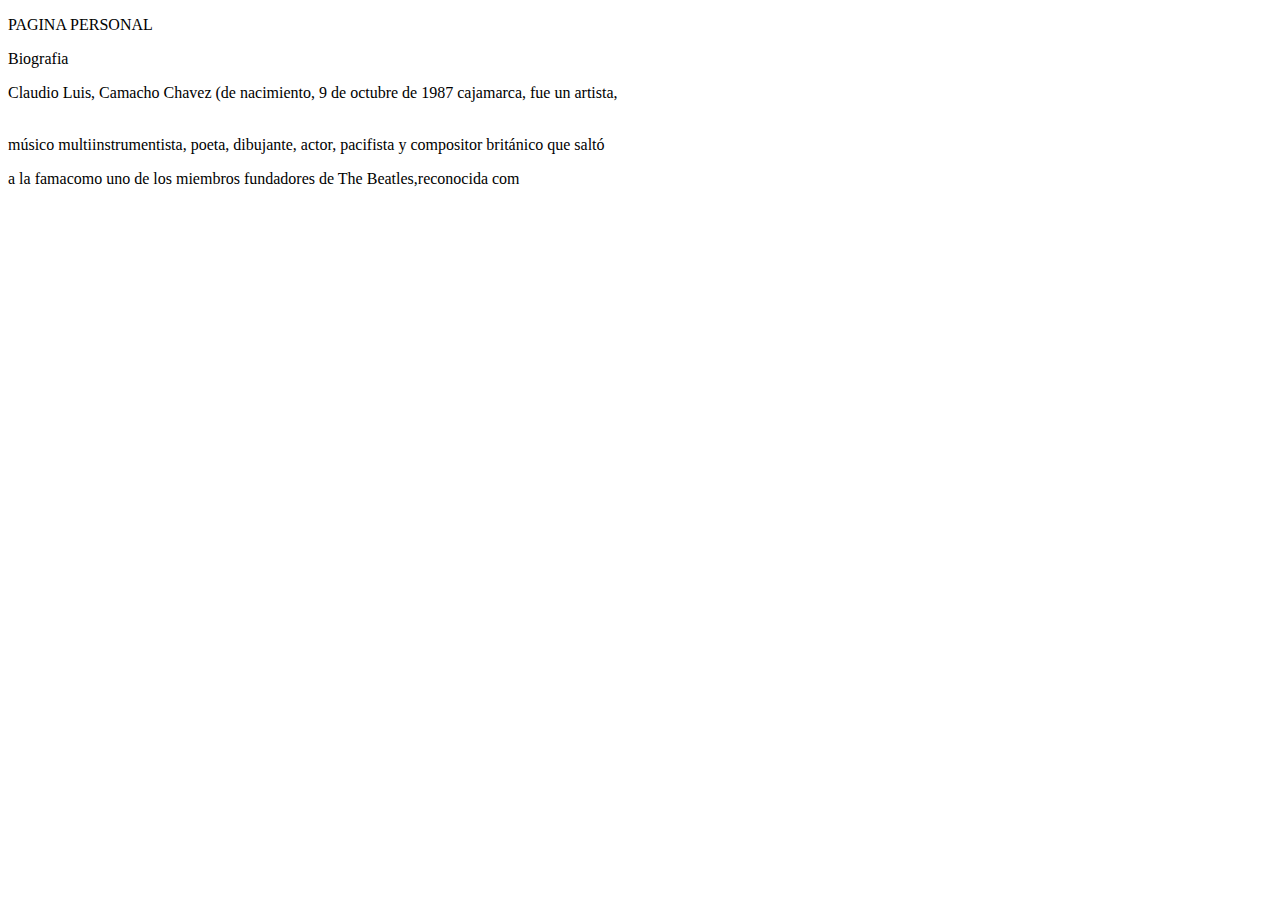
==== index.html @ fc8a4a17 "Merge branch 'master' of https://github.com/clcamacho/clcamacho.github.io" ====
<!DOCTYPE html>
<html lang="en">

<head>
    <meta charset="UTF-8">
    <meta name="viewport" content="width=device-width, initial-scale=1.0">
    <meta http-equiv="X-UA-Compatible" content="ie=edge">
    <title>Document</title>
</head>

<body>
    <p>PAGINA PERSONAL</p>
    <p>Biografia</p>
    <p></p>
    <p>Claudio Luis, Camacho Chavez (de nacimiento, 9 de octubre de 1987 cajamarca, fue un artista,</p>
    <br>músico multiinstrumentista, poeta, dibujante, actor, pacifista y compositor británico que saltó </br>
    <p>a la famacomo uno de los miembros fundadores de The Beatles,reconocida com</p>
</body>

</html>
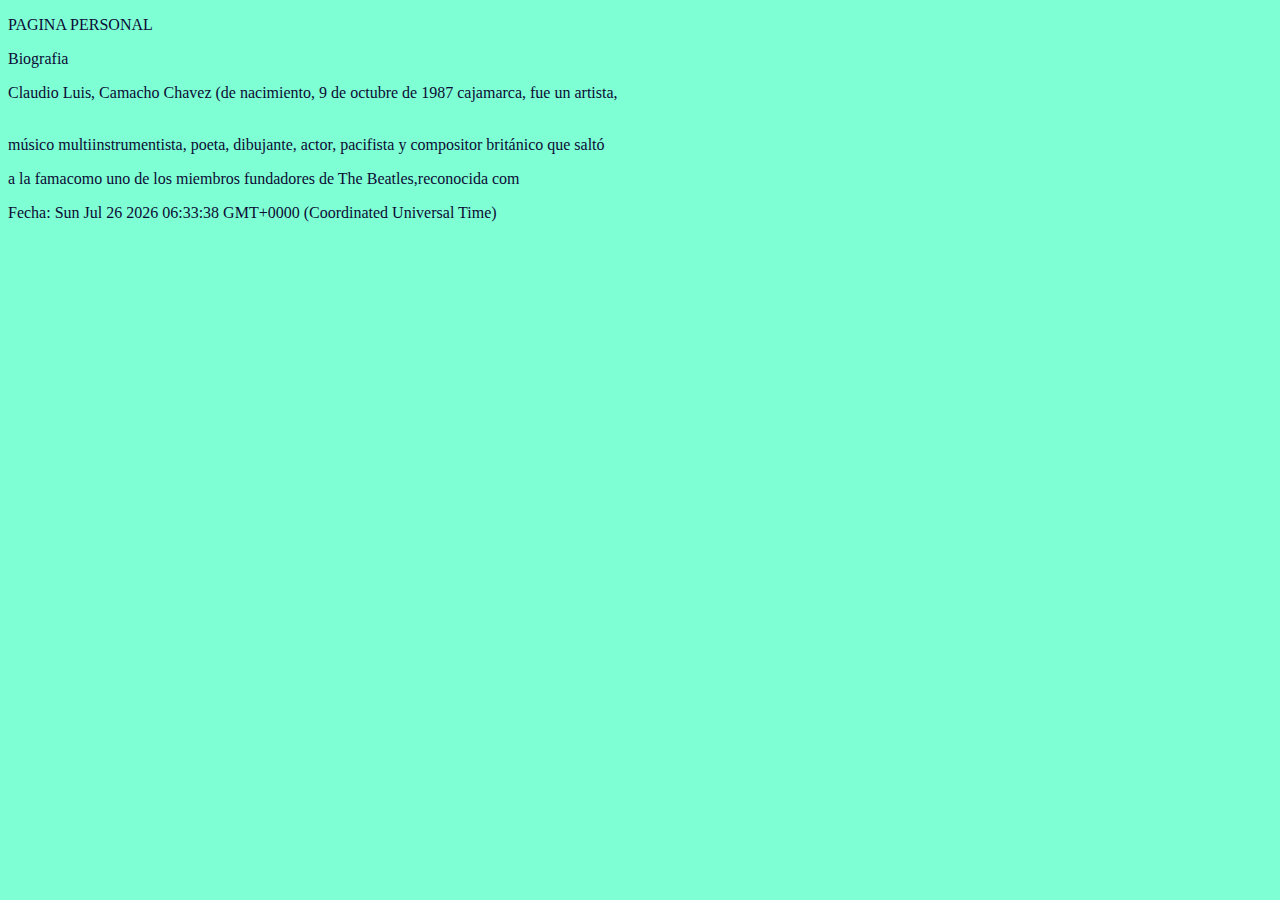
==== commit a63e7613: "estilos" ====
--- a/index.html
+++ b/index.html
@@ -5,7 +5,8 @@
     <meta charset="UTF-8">
     <meta name="viewport" content="width=device-width, initial-scale=1.0">
     <meta http-equiv="X-UA-Compatible" content="ie=edge">
-    <title>Document</title>
+    <title>Pagina personal para Ingenieria Web</title>
+    <link rel="stylesheet" href="css/miestilo.css">
 </head>
 
 <body>
@@ -15,6 +16,10 @@
     <p>Claudio Luis, Camacho Chavez (de nacimiento, 9 de octubre de 1987 cajamarca, fue un artista,</p>
     <br>músico multiinstrumentista, poeta, dibujante, actor, pacifista y compositor británico que saltó </br>
     <p>a la famacomo uno de los miembros fundadores de The Beatles,reconocida com</p>
+    Fecha:
+    <script>
+        document.write(new Date());
+    </script>
 </body>
 
-</html>
+</html>--- a/css/miestilo.css
+++ b/css/miestilo.css
@@ -0,0 +1,4 @@
+body {
+    color: #0b0b35;
+    background-color: aquamarine;
+}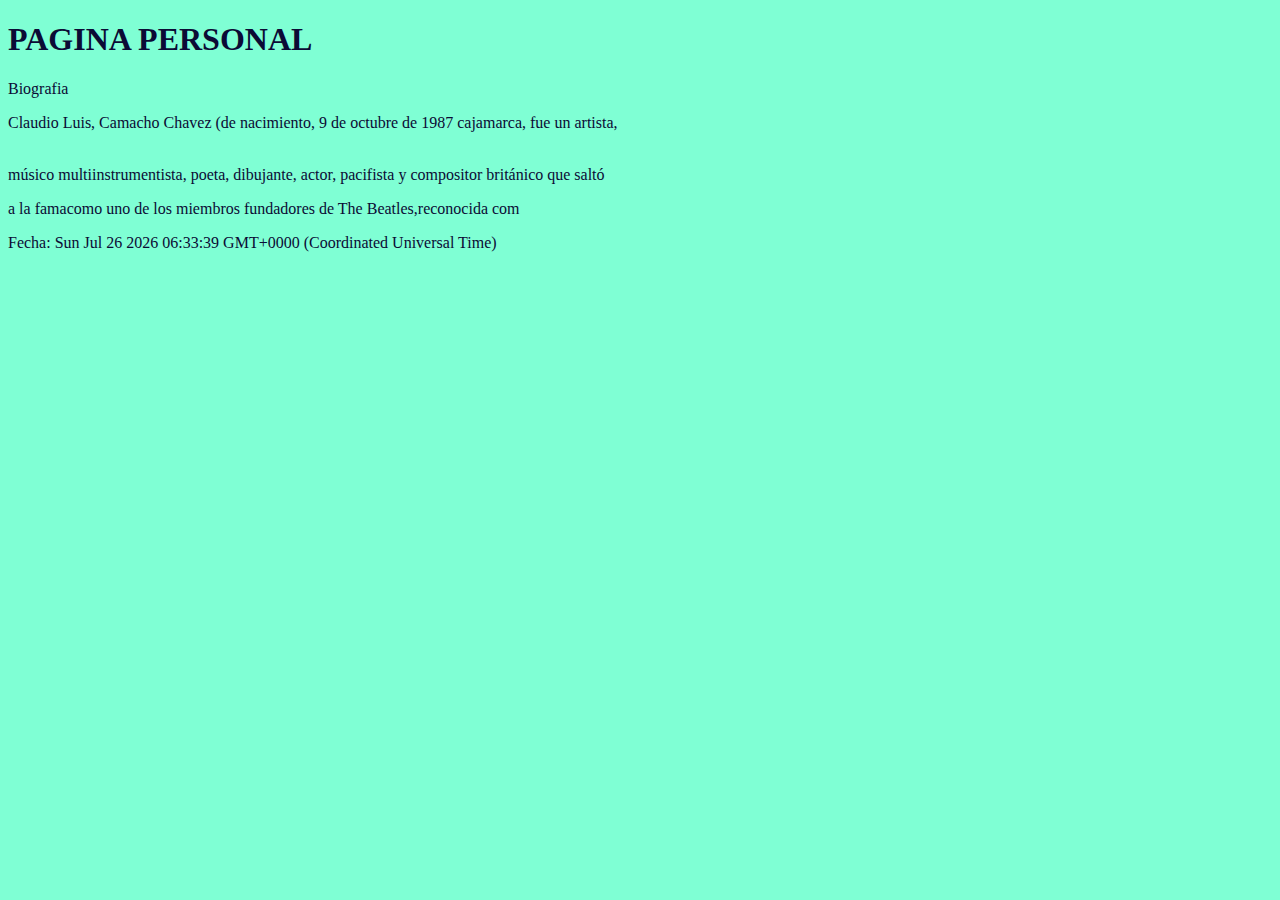
==== commit f2785ae0: "css" ====
--- a/index.html
+++ b/index.html
@@ -10,7 +10,7 @@
 </head>
 
 <body>
-    <p>PAGINA PERSONAL</p>
+    <h1>PAGINA PERSONAL</h1>
     <p>Biografia</p>
     <p></p>
     <p>Claudio Luis, Camacho Chavez (de nacimiento, 9 de octubre de 1987 cajamarca, fue un artista,</p>
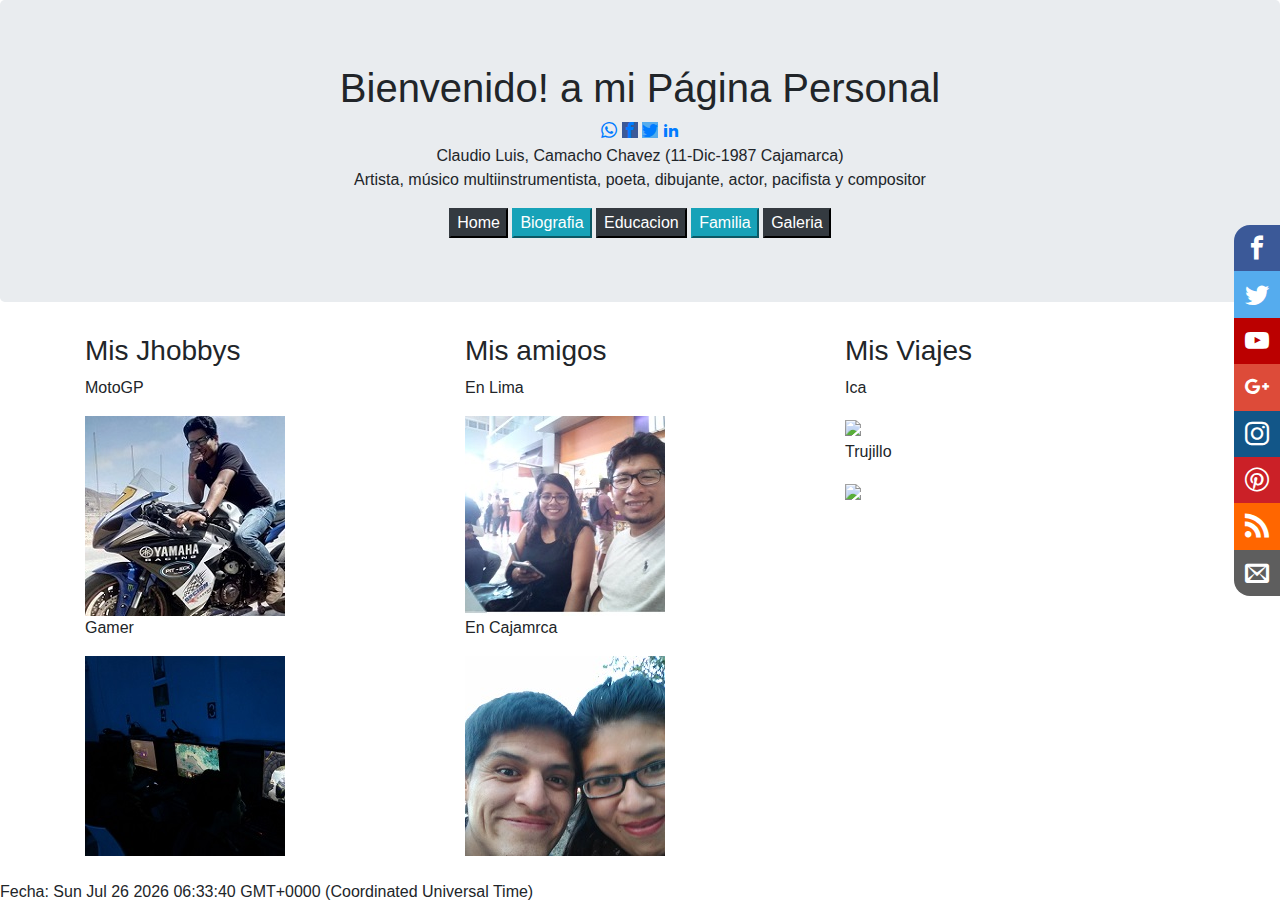
==== commit 875b56b5: "pagina personal con bootstrap" ====
--- a/index.html
+++ b/index.html
@@ -4,19 +4,78 @@
 <head>
     <meta charset="UTF-8">
     <meta name="viewport" content="width=device-width, initial-scale=1.0">
+    <meta name="viewport" content="width=device-width, initial-scale=1.0">
     <meta http-equiv="X-UA-Compatible" content="ie=edge">
     <title>Pagina personal para Ingenieria Web</title>
+    <link rel="stylesheet" href="/css/style.css">
     <link rel="stylesheet" href="css/miestilo.css">
+    <link rel="stylesheet" href="/css/social.css">
+    <link rel="stylesheet" href="css/miestilo.css">
+    <meta name="viewport" content="width=device-width, initial-scale=1">
+    <link href="css/bootstrap-4.1.1/dist/css/bootstrap.min.css" rel="stylesheet">
+
 </head>
 
 <body>
-    <h1>PAGINA PERSONAL</h1>
-    <p>Biografia</p>
-    <p></p>
-    <p>Claudio Luis, Camacho Chavez (de nacimiento, 9 de octubre de 1987 cajamarca, fue un artista,</p>
-    <br>músico multiinstrumentista, poeta, dibujante, actor, pacifista y compositor británico que saltó </br>
-    <p>a la famacomo uno de los miembros fundadores de The Beatles,reconocida com</p>
-    Fecha:
+
+    <div class="jumbotron text-center">
+        <h1>Bienvenido! a mi Página Personal</h1>
+        <a href="labs/carta.html" class="icon-whatsapp"></a>
+        <a href="labs/carta.html" class="icon-facebook"></a>
+        <a href="labs/carta.html" class="icon-twitter"></a>
+        <a href="labs/carta.html" class="icon-linkedin2"></a>
+        <p>Claudio Luis, Camacho Chavez (11-Dic-1987 Cajamarca)
+            <br> Artista, músico multiinstrumentista, poeta, dibujante, actor, pacifista y compositor</p>
+        <button type="button" class="bnt btn-dark">Home</button>
+        <button type="button" class="bnt btn-info">Biografia</button>
+        <button type="button" class="bnt btn-dark">Educacion</button>
+        <button type="button" class="bnt btn-info">Familia</button>
+        <button type="button" class="bnt btn-dark">Galeria</button>
+    </div>
+
+    <div class="container">
+        <div class="row">
+            <div class="col-sm-4">
+                <h3>Mis Jhobbys</h3>
+                <p>MotoGP</p>
+                <img src="motogp.jpg">
+                <p>Gamer</p>
+                <img src="gamer.jpg">
+            </div>
+            <div class="col-sm-4">
+                <h3>Mis amigos</h3>
+                <p>En Lima</p>
+                <img src="lima.jpg">
+                <p>En Cajamrca</p>
+                <img src="cajamarca.jpg">
+            </div>
+            <div class="col-sm-4">
+                <h3>Mis Viajes</h3>
+                <p>Ica</p>
+                <img src="ica.jpg">
+                <p>Trujillo</p>
+                <img src="trujillo.jpg">
+            </div>
+        </div>
+    </div>
+    <aside>
+        <div class="social-bar">
+            <a href="https://www.facebook.com/autor" target="_blank" class="icon icon-facebook"></a>
+            <a href="https://www.twitter.com/autor" target="_blank" class="icon icon-twitter"></a>
+            <a href="https://www.youtube.com/" target="_blank" class="icon icon-youtube"></a>
+            <a href="https://plus.google.com/" target="_blank" class="icon icon-google-plus"></a>
+            <a href="https://www.instagram.com/" target="_blank" class="icon icon-instagram"></a>
+            <a href="https://www.pinterest.com/" target="_blank" class="icon icon-pinterest2"></a>
+            <a href="http://webdevelopment.cubava.cu/feed/" target="_blank" class="icon icon-rss"></a>
+            <a href="mailto:contacto@dominio.com" class="icon icon-envelop"></a>
+        </div>
+    </aside>
+    <script src="https://ajax.googleapis.com/ajax/libs/jquery/1.11.3/jquery.min.js"></script>
+    <script src="https://ajax.googleapis.com/ajax/libs/jquery/3.3.1/jquery.min.js"></script>
+    <script src="https://maxcdn.bootstrapcdn.com/bootstrap/3.3.7/js/bootstrap.min.js"></script>
+    <script src="js/bootstrap.min.js"></script>
+
+    <br> Fecha:
     <script>
         document.write(new Date());
     </script>
--- a/css/style.css
+++ b/css/style.css
@@ -0,0 +1,104 @@
+@font-face {
+  font-family: 'icomoon';
+  src:  url('fonts/icomoon.eot?1hcbff');
+  src:  url('fonts/icomoon.eot?1hcbff#iefix') format('embedded-opentype'),
+    url('fonts/icomoon.ttf?1hcbff') format('truetype'),
+    url('fonts/icomoon.woff?1hcbff') format('woff'),
+    url('fonts/icomoon.svg?1hcbff#icomoon') format('svg');
+  font-weight: normal;
+  font-style: normal;
+}
+
+[class^="icon-"], [class*=" icon-"] {
+  /* use !important to prevent issues with browser extensions that change fonts */
+  font-family: 'icomoon' !important;
+  speak: none;
+  font-style: normal;
+  font-weight: normal;
+  font-variant: normal;
+  text-transform: none;
+  line-height: 1;
+
+  /* Better Font Rendering =========== */
+  -webkit-font-smoothing: antialiased;
+  -moz-osx-font-smoothing: grayscale;
+}
+
+.icon-home2:before {
+  content: "\e901";
+}
+.icon-camera:before {
+  content: "\e90f";
+}
+.icon-library:before {
+  content: "\e921";
+}
+.icon-folder-open:before {
+  content: "\e930";
+}
+.icon-envelop:before {
+  content: "\e945";
+}
+.icon-terminal:before {
+  content: "\ea81";
+}
+.icon-google-plus:before {
+  content: "\ea8b";
+}
+.icon-google-drive:before {
+  content: "\ea8f";
+}
+.icon-facebook:before {
+  content: "\ea90";
+}
+.icon-instagram:before {
+  content: "\ea92";
+}
+.icon-whatsapp:before {
+  content: "\ea93";
+}
+.icon-twitter:before {
+  content: "\ea96";
+}
+.icon-rss:before {
+  content: "\ea9b";
+}
+.icon-youtube:before {
+  content: "\ea9d";
+}
+.icon-github:before {
+  content: "\eab0";
+}
+.icon-tux:before {
+  content: "\eabd";
+}
+.icon-android:before {
+  content: "\eac0";
+}
+.icon-windows8:before {
+  content: "\eac2";
+}
+.icon-soundcloud:before {
+  content: "\eac3";
+}
+.icon-linkedin2:before {
+  content: "\eaca";
+}
+.icon-pinterest2:before {
+  content: "\ead2";
+}
+.icon-file-pdf:before {
+  content: "\eadf";
+}
+.icon-html-five2:before {
+  content: "\eae5";
+}
+.icon-css3:before {
+  content: "\eae6";
+}
+.icon-git:before {
+  content: "\eae7";
+}
+.icon-codepen:before {
+  content: "\eae8";
+}
--- a/css/social.css
+++ b/css/social.css
@@ -0,0 +1,82 @@
+.social-bar {
+    position: fixed;
+    /* Hacemos que la posición en pantalla sea fija para que siempre se muestre*/
+    right: 0;
+    /*Lo ponemos a la derecha de nuestra pantalla*/
+    top: 25%;
+    /*Lo posicionamos casi al centro*/
+    font-size: 1.5rem;
+    display: flex;
+    /*Aplicamos la propiedad flex*/
+    flex-direction: column;
+    /*Cambiamos el flujo que viene por defecto*/
+    align-items: flex-end;
+    /*Alineamos hacia la parte inferior*/
+    z-index: 100;
+    /*Ubicamos la barra por encima del resto de los elementos*/
+}
+
+
+/*Propiedades generales a la clase icon*/
+
+.icon {
+    color: white;
+    text-decoration: none;
+    padding: .7rem;
+    display: flex;
+    transition: all .5s;
+}
+
+
+/*Establecemos los background de cada elemento aprovechando su class*/
+
+.icon-facebook {
+    background: #3b5998;
+}
+
+.icon-twitter {
+    background: #55acee;
+}
+
+.icon-youtube {
+    background: #bb0000;
+}
+
+.icon-google-plus {
+    background: #dd4b39;
+}
+
+.icon-instagram {
+    background: #125688;
+}
+
+.icon-pinterest2 {
+    background: #cb2027;
+}
+
+.icon-rss {
+    background: #ff6600;
+}
+
+.icon-envelop {
+    background: rgb(94, 94, 94);
+}
+
+.icon:first-child {
+    border-radius: 1rem 0 0 0;
+    /*Agregamos un borde redondeado al primer elemento*/
+}
+
+.icon:last-child {
+    border-radius: 0 0 0 1rem;
+    /*Agregamos un borde redondeado al último elemento*/
+}
+
+
+/*Al pasar el mouse lograremos que se apliquen las siguientes propiedades*/
+
+.icon:hover {
+    padding-right: 3rem;
+    border-radius: 1rem 0 0 1rem;
+    box-shadow: 0 0 .5rem rgba(0, 0, 0, 0.42);
+}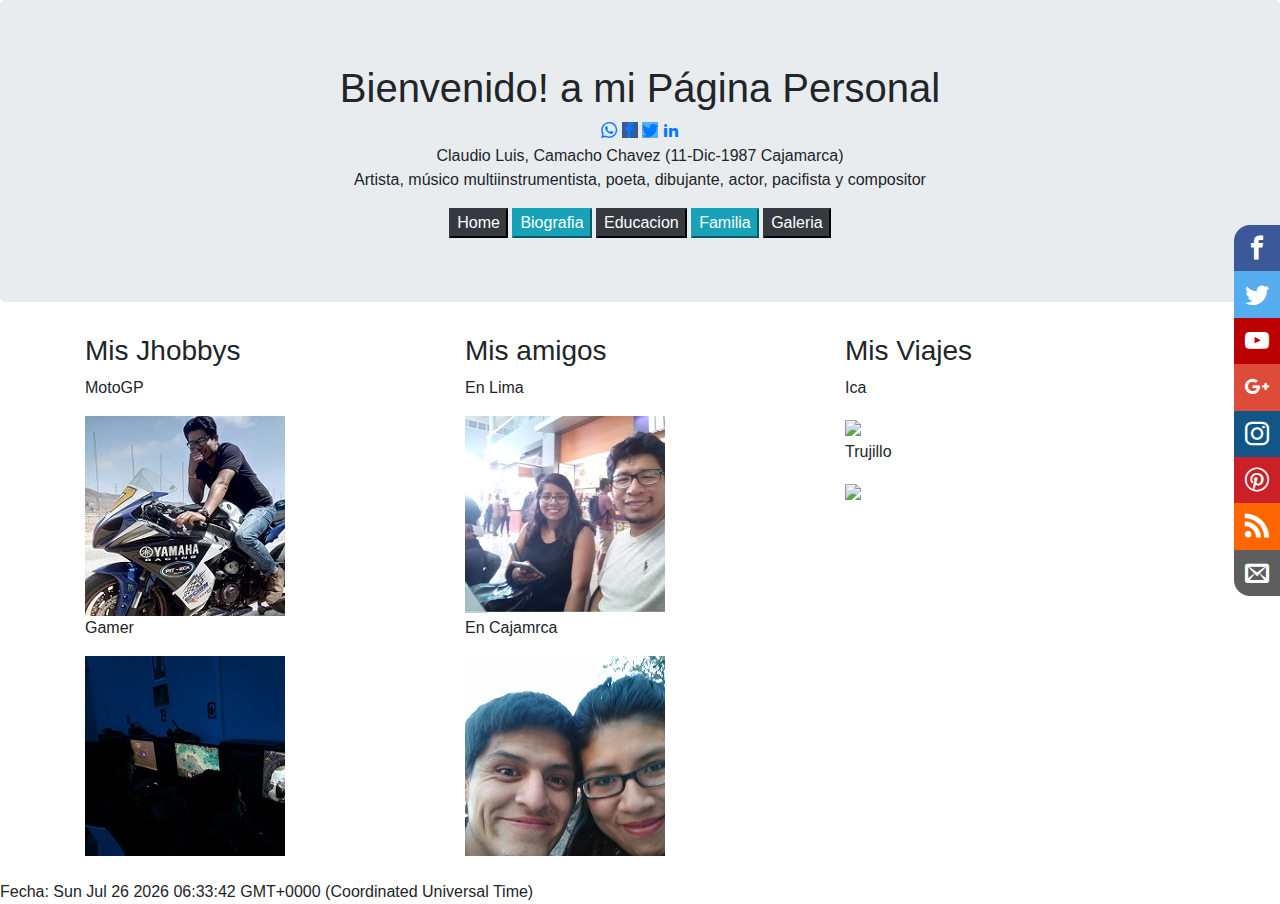
==== commit 10dcef82: "Update index.html" ====
--- a/index.html
+++ b/index.html
@@ -10,14 +10,13 @@
     <link rel="stylesheet" href="/css/style.css">
     <link rel="stylesheet" href="css/miestilo.css">
     <link rel="stylesheet" href="/css/social.css">
-    <link rel="stylesheet" href="css/miestilo.css">
     <meta name="viewport" content="width=device-width, initial-scale=1">
     <link href="css/bootstrap-4.1.1/dist/css/bootstrap.min.css" rel="stylesheet">
 
 </head>
 
 <body>
-
+    
     <div class="jumbotron text-center">
         <h1>Bienvenido! a mi Página Personal</h1>
         <a href="labs/carta.html" class="icon-whatsapp"></a>
@@ -81,4 +80,4 @@
     </script>
 </body>
 
-</html>+</html>
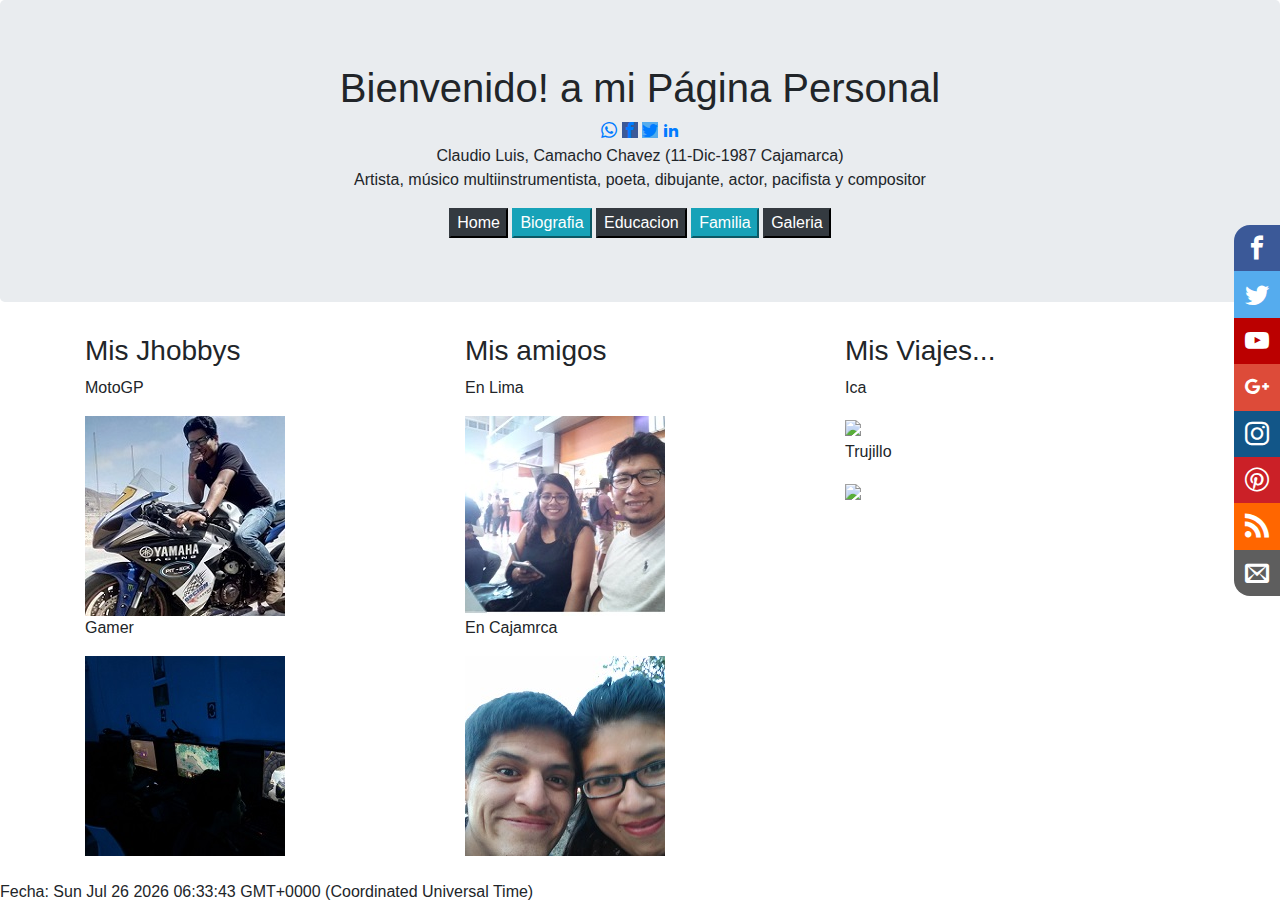
==== commit d1358cc1: "listo" ====
--- a/index.html
+++ b/index.html
@@ -16,7 +16,7 @@
 </head>
 
 <body>
-    
+
     <div class="jumbotron text-center">
         <h1>Bienvenido! a mi Página Personal</h1>
         <a href="labs/carta.html" class="icon-whatsapp"></a>
@@ -49,7 +49,7 @@
                 <img src="cajamarca.jpg">
             </div>
             <div class="col-sm-4">
-                <h3>Mis Viajes</h3>
+                <h3>Mis Viajes...</h3>
                 <p>Ica</p>
                 <img src="ica.jpg">
                 <p>Trujillo</p>
@@ -80,4 +80,4 @@
     </script>
 </body>
 
-</html>
+</html>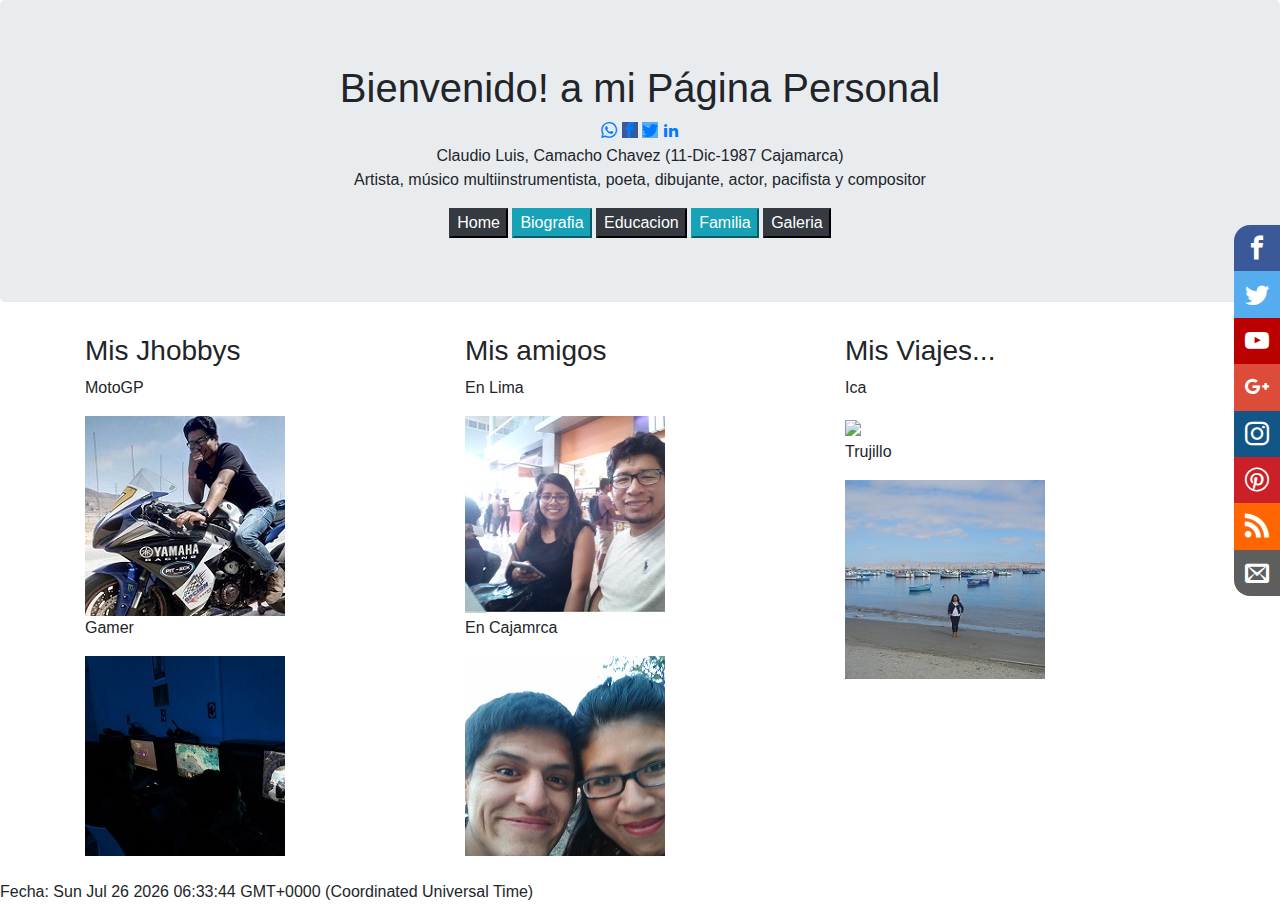
==== commit 617f628e: "depurado" ====
--- a/index.html
+++ b/index.html
@@ -51,9 +51,9 @@
             <div class="col-sm-4">
                 <h3>Mis Viajes...</h3>
                 <p>Ica</p>
-                <img src="ica.jpg">
+                <img src="ica.JPG">
                 <p>Trujillo</p>
-                <img src="trujillo.jpg">
+                <img src="trujillo.JPG">
             </div>
         </div>
     </div>
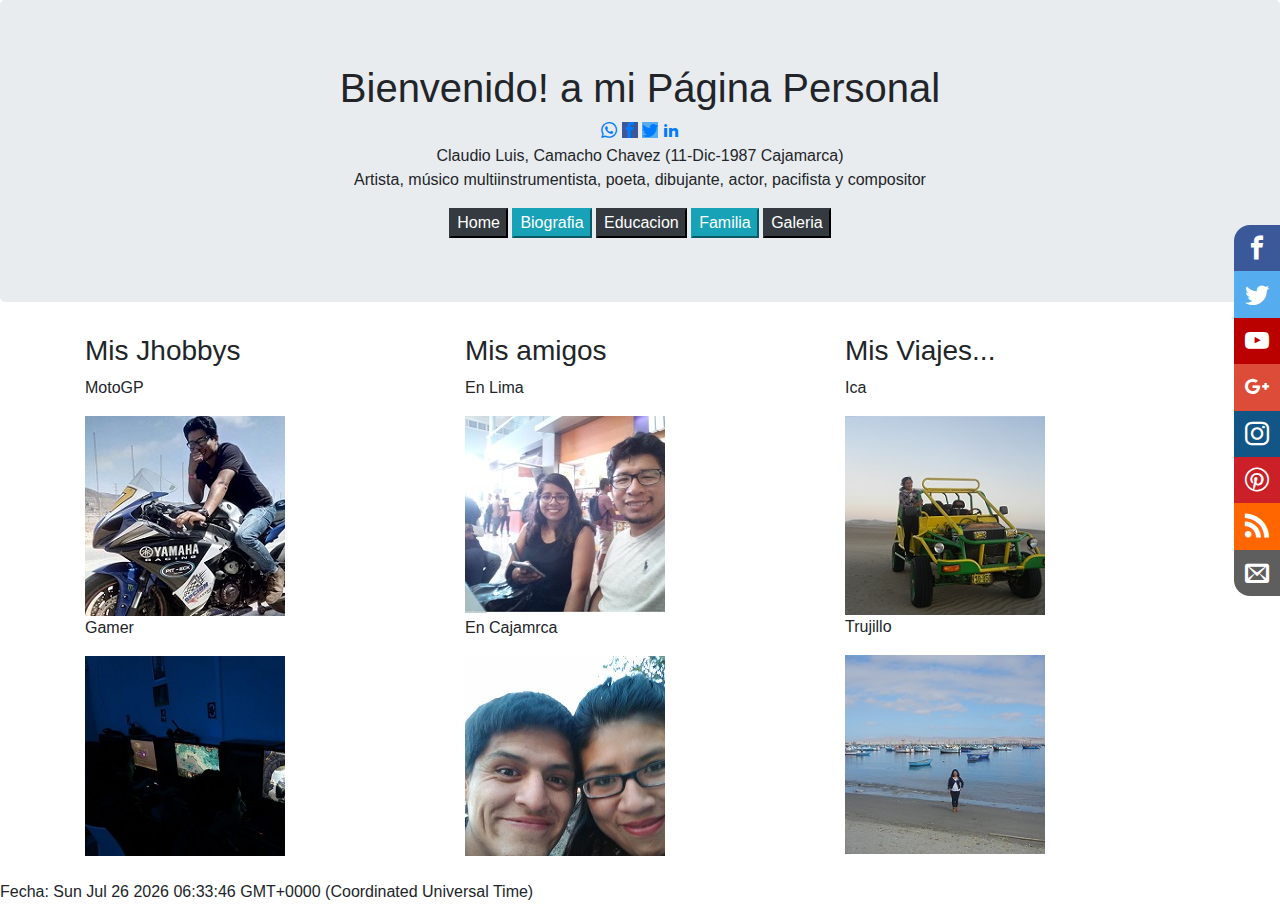
==== commit ac446115: "depurado" ====
--- a/index.html
+++ b/index.html
@@ -37,23 +37,23 @@
             <div class="col-sm-4">
                 <h3>Mis Jhobbys</h3>
                 <p>MotoGP</p>
-                <img src="motogp.jpg">
+                <img src="IMG/motogp.jpg">
                 <p>Gamer</p>
-                <img src="gamer.jpg">
+                <img src="IMG/gamer.jpg">
             </div>
             <div class="col-sm-4">
                 <h3>Mis amigos</h3>
                 <p>En Lima</p>
-                <img src="lima.jpg">
+                <img src="IMG/lima.jpg">
                 <p>En Cajamrca</p>
-                <img src="cajamarca.jpg">
+                <img src="IMG/cajamarca.jpg">
             </div>
             <div class="col-sm-4">
                 <h3>Mis Viajes...</h3>
                 <p>Ica</p>
-                <img src="ica.JPG">
+                <img src="IMG/ica.JPG">
                 <p>Trujillo</p>
-                <img src="trujillo.JPG">
+                <img src="IMG/trujillo.jpg">
             </div>
         </div>
     </div>
